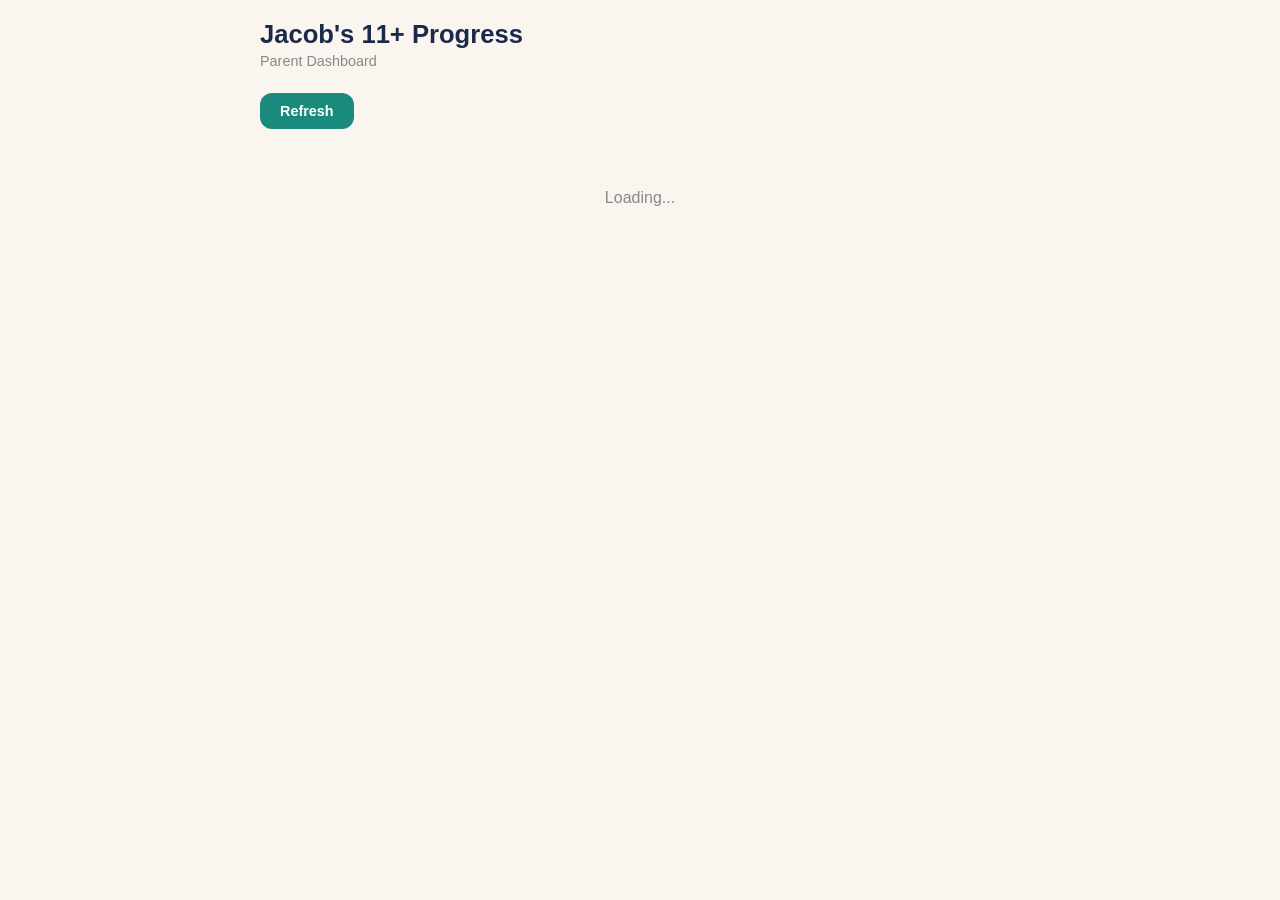
==== dashboard.html @ f6c7d3fd "Add Word Skills section: 540 verbal-reasoning word drills New 'Word Skills' hub with 9 drills at 60 " ====
<!DOCTYPE html>
<html lang="en">
<head>
  <meta charset="UTF-8">
  <meta name="viewport" content="width=device-width, initial-scale=1.0">
  <title>Jacob's Progress - Parent Dashboard</title>
  <style>
    :root {
      --navy: #1B2A4A;
      --teal: #1A8A7D;
      --coral: #E87461;
      --cream: #FAF5EE;
      --cream2: #F0EBE3;
      --white: #FFFFFF;
      --forest: #2D8659;
      --gold: #E8D48A;
      --radius: 12px;
    }
    * { margin: 0; padding: 0; box-sizing: border-box; }
    body {
      font-family: -apple-system, BlinkMacSystemFont, 'Segoe UI', Roboto, sans-serif;
      background: var(--cream);
      color: var(--navy);
      padding: 20px;
      max-width: 800px;
      margin: 0 auto;
    }
    h1 { font-size: 1.6rem; margin-bottom: 4px; }
    .subtitle { color: #888; font-size: 0.9rem; margin-bottom: 24px; }
    .card {
      background: var(--white);
      border-radius: var(--radius);
      padding: 20px;
      margin-bottom: 16px;
    }
    .card h2 {
      font-size: 1.1rem;
      margin-bottom: 12px;
      color: var(--teal);
    }
    .stats-row {
      display: grid;
      grid-template-columns: repeat(4, 1fr);
      gap: 12px;
      margin-bottom: 16px;
    }
    .stat-box {
      background: var(--cream);
      border-radius: var(--radius);
      padding: 16px 12px;
      text-align: center;
    }
    .stat-box .value {
      font-size: 1.8rem;
      font-weight: 800;
      color: var(--navy);
    }
    .stat-box .label {
      font-size: 0.75rem;
      color: #888;
      margin-top: 4px;
    }
    .section-grid {
      display: grid;
      grid-template-columns: 1fr 1fr;
      gap: 10px;
    }
    .section-card {
      background: var(--cream);
      border-radius: var(--radius);
      padding: 14px;
    }
    .section-card .name {
      font-weight: 700;
      font-size: 0.9rem;
      margin-bottom: 6px;
    }
    .section-card .detail {
      font-size: 0.8rem;
      color: #666;
    }
    .section-card .accuracy {
      font-size: 1.2rem;
      font-weight: 800;
      margin-top: 4px;
    }
    .accuracy.high { color: var(--forest); }
    .accuracy.mid { color: var(--gold); }
    .accuracy.low { color: var(--coral); }
    .progress-bar {
      height: 6px;
      background: var(--cream2);
      border-radius: 3px;
      margin-top: 8px;
      overflow: hidden;
    }
    .progress-fill {
      height: 100%;
      border-radius: 3px;
      background: var(--teal);
    }
    .activity-row {
      display: flex;
      justify-content: space-between;
      padding: 8px 0;
      border-bottom: 1px solid var(--cream2);
      font-size: 0.85rem;
    }
    .activity-row:last-child { border-bottom: none; }
    .activity-date { color: #888; }
    .activity-xp { font-weight: 700; color: var(--teal); }
    .activity-quizzes { color: #666; }
    .recent-quiz {
      display: flex;
      justify-content: space-between;
      align-items: center;
      padding: 8px 0;
      border-bottom: 1px solid var(--cream2);
      font-size: 0.85rem;
    }
    .recent-quiz:last-child { border-bottom: none; }
    .quiz-section {
      font-weight: 700;
      text-transform: capitalize;
    }
    .quiz-score { font-weight: 700; }
    .quiz-score.high { color: var(--forest); }
    .quiz-score.mid { color: var(--gold); }
    .quiz-score.low { color: var(--coral); }
    .quiz-time { color: #888; font-size: 0.8rem; }
    .countdown-card {
      background: var(--navy);
      color: white;
      border-radius: var(--radius);
      padding: 20px;
      text-align: center;
      margin-bottom: 16px;
    }
    .countdown-card .days {
      font-size: 3rem;
      font-weight: 800;
      color: var(--gold);
      line-height: 1;
    }
    .countdown-card .days-label {
      font-size: 0.9rem;
      color: #ccc;
      margin-top: 4px;
    }
    .countdown-card .days-msg {
      font-size: 0.85rem;
      color: var(--teal);
      font-weight: 600;
      margin-top: 8px;
    }
    .weekly-plan-card { margin-bottom: 16px; }
    .weekly-focus-row {
      display: grid;
      grid-template-columns: repeat(3, 1fr);
      gap: 10px;
      margin-top: 12px;
    }
    .weekly-focus-item {
      background: var(--cream);
      border-radius: var(--radius);
      padding: 12px;
      text-align: center;
    }
    .weekly-focus-item .sec-name {
      font-weight: 700;
      font-size: 0.85rem;
      margin-bottom: 4px;
    }
    .weekly-focus-item .sec-target {
      font-size: 0.75rem;
      color: #888;
    }
    .weekly-focus-item.met {
      border: 2px solid var(--forest);
      background: #e6f4ec;
    }
    .weekly-focus-item.not-met {
      border: 2px solid var(--coral);
    }
    .day-dots {
      display: flex;
      gap: 8px;
      justify-content: center;
      margin-top: 12px;
    }
    .day-dot {
      display: flex;
      flex-direction: column;
      align-items: center;
      gap: 4px;
    }
    .day-dot .dot {
      width: 28px;
      height: 28px;
      border-radius: 50%;
      background: var(--cream2);
    }
    .day-dot .dot.active {
      background: var(--teal);
    }
    .day-dot .day-label {
      font-size: 0.65rem;
      color: #888;
      font-weight: 600;
    }
    @media (max-width: 500px) {
      .weekly-focus-row { grid-template-columns: 1fr; }
    }
    .status-banner {
      border-radius: var(--radius);
      padding: 16px 20px;
      margin-bottom: 16px;
      font-weight: 700;
      font-size: 1rem;
      display: flex;
      align-items: center;
      gap: 10px;
    }
    .status-banner.done { background: #e6f4ec; color: var(--forest); border: 2px solid var(--forest); }
    .status-banner.idle { background: #fdecea; color: #b5402f; border: 2px solid var(--coral); }
    .status-banner .sub { font-weight: 500; font-size: 0.82rem; color: #666; display: block; margin-top: 2px; }
    .help-card { border: 2px solid var(--coral); }
    .help-card h2 { color: var(--coral); }
    .help-row {
      display: flex;
      justify-content: space-between;
      align-items: center;
      padding: 10px 0;
      border-bottom: 1px solid var(--cream2);
    }
    .help-row:last-child { border-bottom: none; }
    .help-name { font-weight: 700; font-size: 0.92rem; }
    .help-sub { font-size: 0.78rem; color: #888; margin-top: 2px; }
    .help-acc { font-weight: 800; color: var(--coral); font-size: 1.05rem; }
    .help-none { color: var(--forest); font-weight: 600; padding: 8px 0; }
    .report-card { border-top: 4px solid var(--teal); }
    .report-summary { font-size: 1rem; line-height: 1.5; color: var(--navy); margin-bottom: 16px; }
    .report-block { margin-top: 14px; }
    .report-h { font-size: 0.85rem; text-transform: uppercase; letter-spacing: 0.03em; margin-bottom: 8px; }
    .report-h.good { color: var(--forest); }
    .report-h.mid { color: #b8860b; }
    .report-h.bad { color: var(--coral); }
    .report-row { display: flex; justify-content: space-between; align-items: center; padding: 7px 0; border-bottom: 1px solid var(--cream2); }
    .report-row:last-child { border-bottom: none; }
    .report-name { font-weight: 600; font-size: 0.92rem; }
    .report-acc { font-weight: 800; font-size: 0.95rem; }
    .report-acc.good { color: var(--forest); }
    .report-acc.mid { color: #b8860b; }
    .report-acc.bad { color: var(--coral); }
    .report-advice { padding: 10px 0; border-bottom: 1px solid var(--cream2); }
    .report-advice:last-child { border-bottom: none; }
    .report-advice-head { display: flex; justify-content: space-between; align-items: center; margin-bottom: 4px; }
    .report-tip { font-size: 0.88rem; color: #555; line-height: 1.45; }
    .loading { text-align: center; padding: 40px; color: #888; }
    .refresh-btn {
      background: var(--teal);
      color: white;
      border: none;
      padding: 10px 20px;
      border-radius: var(--radius);
      font-size: 0.9rem;
      font-weight: 600;
      cursor: pointer;
      margin-bottom: 20px;
    }
    @media (max-width: 500px) {
      .stats-row { grid-template-columns: repeat(2, 1fr); }
    }
  </style>
</head>
<body>
  <h1>Jacob's 11+ Progress</h1>
  <p class="subtitle">Parent Dashboard</p>
  <button class="refresh-btn" onclick="loadDashboard()">Refresh</button>
  <div id="dashboard"><p class="loading">Loading...</p></div>

  <script type="module">
    const URL = 'https://pimhwskthibxkpfjlkfu.supabase.co';
    const KEY = 'eyJhbGciOiJIUzI1NiIsInR5cCI6IkpXVCJ9.eyJpc3MiOiJzdXBhYmFzZSIsInJlZiI6InBpbWh3c2t0aGlieGtwZmpsa2Z1Iiwicm9sZSI6ImFub24iLCJpYXQiOjE3ODE2NDEzNjksImV4cCI6MjA5NzIxNzM2OX0.urlGrk-K0o7H3Us3sOizvZ4-S8SAB2uULHAGGYro4RY';
    const PID = 'ff567baf-d27e-43b7-94f2-90dbe19fd031';
    const hdrs = { 'apikey': KEY, 'Authorization': `Bearer ${KEY}` };

    async function get(table, params) {
      const u = new window.URL(`${URL}/rest/v1/${table}`);
      for (const [k,v] of Object.entries(params || {})) u.searchParams.set(k, v);
      const r = await fetch(u, { headers: hdrs });
      return r.ok ? r.json() : [];
    }

    function pct(correct, total) {
      return total > 0 ? Math.round((correct / total) * 100) : 0;
    }

    function accClass(p) {
      return p >= 70 ? 'high' : p >= 40 ? 'mid' : 'low';
    }

    function fmtDate(d) {
      return new Date(d).toLocaleDateString('en-GB', { day: 'numeric', month: 'short' });
    }

    function fmtTime(t) {
      return new Date(t).toLocaleString('en-GB', { day: 'numeric', month: 'short', hour: '2-digit', minute: '2-digit' });
    }

    const SECTION_NAMES = {
      'learn-first': 'Learn New Words',
      vocabulary: 'Vocabulary',
      inference: 'Inference',
      comprehension: 'Comprehension',
      spelling: 'Spelling',
      punctuation: 'Punctuation',
      'sentence-completion': 'Sentence Completion',
      'verbal-reasoning': 'Verbal Reasoning',
      'word-skills': 'Word Skills',
      maths: 'Maths',
      nvr: 'NVR',
      writing: 'Writing',
      collocations: 'Collocations'
    };

    // Concrete "what to do next" advice shown when a section is weak.
    const SECTION_ADVICE = {
      vocabulary: 'Learn 5 new words a day from his reading book. Ask him to use each in his own sentence, not just recall the meaning.',
      inference: 'Read the passage with him twice before he answers. Ask "which words in the text tell you that?" so he points to evidence rather than guessing.',
      comprehension: 'Slow him down: read the question first, then hunt the passage for the answer. Underline the line that proves it.',
      spelling: 'Use Look-Cover-Write-Check on the words he misses. Practise the same 5 words across the week until they stick.',
      punctuation: 'Focus on one rule at a time (capital letters, full stops, then commas). Have him fix deliberately wrong sentences.',
      'sentence-completion': 'Get him to read the whole sentence and try each option aloud. The right word should sound and make sense.',
      'verbal-reasoning': 'These are puzzles with rules. Practise little and often, 10 minutes daily beats one long session.',
      'word-skills': 'Build word power: 10 minutes of synonyms, antonyms or word classes a day. Talk about new words and use them at home.',
      maths: 'Pin down which topic is slipping (times tables, fractions, word problems) and drill just that. Speed comes after accuracy.',
      nvr: 'Talk through what changes between the shapes (rotation, shading, number). Spotting the pattern is the whole skill.',
      writing: 'Plan before writing: who, where, problem, ending. Praise good word choices and one thing to improve, not everything.',
      collocations: 'Notice which words "go together" when reading aloud. Collect good pairs in a notebook.'
    };

    // GL Assessment countdown
    const GL_DATE = new Date('2027-09-18T00:00:00');
    function daysUntilGL() {
      const now = new Date();
      now.setHours(0, 0, 0, 0);
      return Math.ceil((GL_DATE - now) / (1000 * 60 * 60 * 24));
    }
    function glMessage(days) {
      if (days <= 0) return 'Good luck Jacob!';
      if (days < 50) return "Nearly there \u2014 he's got this!";
      if (days < 100) return 'Getting closer \u2014 stay focused!';
      if (days < 150) return "He's doing great \u2014 keep going!";
      return 'Plenty of time \u2014 keep building!';
    }

    // Weekly plan (mirrors ui.js)
    const WEEKLY_PLAN = [
      { sections: ['vocabulary', 'maths', 'spelling'], targets: { vocabulary: '10 words', maths: '15 questions', spelling: '10 words' } },
      { sections: ['inference', 'nvr', 'punctuation'], targets: { inference: '3 passages', nvr: '10 questions', punctuation: '10 questions' } },
      { sections: ['verbal-reasoning', 'writing', 'sentence-completion'], targets: { 'verbal-reasoning': '10 questions', writing: '1 prompt', 'sentence-completion': '10 questions' } },
      { sections: ['vocabulary', 'maths', 'spelling'], targets: { vocabulary: '15 words', maths: '20 questions', spelling: '15 words' } },
      { sections: ['inference', 'nvr', 'punctuation'], targets: { inference: '4 passages', nvr: '15 questions', punctuation: '15 questions' } },
      { sections: ['verbal-reasoning', 'writing', 'sentence-completion'], targets: { 'verbal-reasoning': '15 questions', writing: '1 prompt', 'sentence-completion': '15 questions' } },
      { sections: ['vocabulary', 'maths', 'spelling'], targets: { vocabulary: '20 words', maths: '25 questions', spelling: '20 words' } },
      { sections: ['inference', 'nvr', 'punctuation'], targets: { inference: '5 passages', nvr: '20 questions', punctuation: '20 questions' } },
      { sections: ['verbal-reasoning', 'writing', 'sentence-completion'], targets: { 'verbal-reasoning': '20 questions', writing: '2 prompts', 'sentence-completion': '20 questions' } },
      { sections: ['vocabulary', 'maths', 'spelling'], targets: { vocabulary: '20 words', maths: '30 questions', spelling: '20 words' } },
      { sections: ['inference', 'nvr', 'punctuation'], targets: { inference: '5 passages', nvr: '25 questions', punctuation: '20 questions' } },
      { sections: ['verbal-reasoning', 'writing', 'sentence-completion'], targets: { 'verbal-reasoning': '25 questions', writing: '2 prompts', 'sentence-completion': '20 questions' } },
      { sections: ['vocabulary', 'maths', 'spelling'], targets: { vocabulary: '25 words', maths: '30 questions', spelling: '25 words' } },
      { sections: ['inference', 'nvr', 'punctuation'], targets: { inference: '6 passages', nvr: '25 questions', punctuation: '25 questions' } },
      { sections: ['verbal-reasoning', 'writing', 'sentence-completion'], targets: { 'verbal-reasoning': '25 questions', writing: '2 prompts', 'sentence-completion': '25 questions' } },
      { sections: ['vocabulary', 'maths', 'spelling'], targets: { vocabulary: '25 words', maths: '35 questions', spelling: '25 words' } },
      { sections: ['inference', 'nvr', 'punctuation'], targets: { inference: '6 passages', nvr: '30 questions', punctuation: '25 questions' } },
      { sections: ['verbal-reasoning', 'writing', 'sentence-completion'], targets: { 'verbal-reasoning': '30 questions', writing: '3 prompts', 'sentence-completion': '25 questions' } },
      { sections: ['vocabulary', 'maths', 'spelling'], targets: { vocabulary: '30 words', maths: '40 questions', spelling: '30 words' } },
      { sections: ['inference', 'nvr', 'punctuation'], targets: { inference: '7 passages', nvr: '30 questions', punctuation: '30 questions' } },
      { sections: ['verbal-reasoning', 'writing', 'sentence-completion'], targets: { 'verbal-reasoning': '30 questions', writing: '3 prompts', 'sentence-completion': '30 questions' } },
      { sections: ['vocabulary', 'maths', 'spelling'], targets: { vocabulary: '30 words', maths: '40 questions', spelling: '30 words' } },
      { sections: ['inference', 'nvr', 'punctuation'], targets: { inference: '8 passages', nvr: '35 questions', punctuation: '30 questions' } },
      { sections: ['verbal-reasoning', 'writing', 'sentence-completion'], targets: { 'verbal-reasoning': '35 questions', writing: '3 prompts', 'sentence-completion': '30 questions' } }
    ];

    function getCurrentWeekIndex() {
      const epoch = new Date('2025-01-06T00:00:00');
      const now = new Date();
      now.setHours(0, 0, 0, 0);
      const diffMs = now - epoch;
      const diffWeeks = Math.floor(diffMs / (7 * 24 * 60 * 60 * 1000));
      return ((diffWeeks % WEEKLY_PLAN.length) + WEEKLY_PLAN.length) % WEEKLY_PLAN.length;
    }

    async function loadDashboard() {
      const el = document.getElementById('dashboard');
      el.innerHTML = '<p class="loading">Loading...</p>';

      const [stats, quizzes, activity] = await Promise.all([
        get('j11_player_stats', { player_id: `eq.${PID}`, select: '*' }),
        get('j11_quiz_results', { player_id: `eq.${PID}`, select: '*', order: 'completed_at.desc', limit: '100' }),
        get('j11_daily_activity', { player_id: `eq.${PID}`, select: '*', order: 'date.desc', limit: '14' })
      ]);

      const s = stats[0] || { total_xp: 0, level: 1, current_streak: 0, best_streak: 0 };

      // Aggregate per section
      const sections = {};
      for (const q of quizzes) {
        if (!sections[q.section]) sections[q.section] = { correct: 0, total: 0, count: 0 };
        sections[q.section].correct += q.correct;
        sections[q.section].total += q.total;
        sections[q.section].count += 1;
      }

      // ── Did Jacob actually practise? (the "check" answer, up top) ──
      const todayStr = new Date().toISOString().slice(0, 10);
      const lastQuizTime = quizzes.length ? quizzes[0].completed_at : (s.last_active || null);
      const todayCount = quizzes.filter(q => (q.completed_at || '').slice(0, 10) === todayStr).length;
      let bannerHtml = '';
      if (todayCount > 0) {
        bannerHtml = `<div class="status-banner done">✅ Practised today &mdash; ${todayCount} quiz${todayCount === 1 ? '' : 'zes'} done
          <span class="sub">Last activity ${lastQuizTime ? fmtTime(lastQuizTime) : ''}</span></div>`;
      } else if (lastQuizTime) {
        const daysAgo = Math.floor((new Date(todayStr) - new Date(lastQuizTime.slice(0, 10))) / 86400000);
        const ago = daysAgo <= 0 ? 'earlier today' : daysAgo === 1 ? 'yesterday' : `${daysAgo} days ago`;
        bannerHtml = `<div class="status-banner idle">⚠️ Nothing logged today
          <span class="sub">Last practised ${ago} (${fmtTime(lastQuizTime)})</span></div>`;
      } else {
        bannerHtml = `<div class="status-banner idle">⚠️ No practice recorded yet
          <span class="sub">Once Jacob completes a quiz it will appear here within seconds</span></div>`;
      }

      // GL Countdown
      const glDays = daysUntilGL();
      const glMsg = glMessage(glDays);
      const glLabel = glDays <= 0 ? 'GL Assessment day!' : `day${glDays === 1 ? '' : 's'} until GL Assessment`;

      let html = bannerHtml + `
        <div class="countdown-card">
          <div class="days">${Math.max(glDays, 0)}</div>
          <div class="days-label">${glLabel}</div>
          <div class="days-msg">${glMsg}</div>
        </div>`;

      // Weekly Study Plan
      const weekIdx = getCurrentWeekIndex();
      const plan = WEEKLY_PLAN[weekIdx];

      // Check which focus sections have activity this week
      const now = new Date();
      const dayOfWeek = now.getDay();
      const mondayOffset = dayOfWeek === 0 ? 6 : dayOfWeek - 1;
      const weekStart = new Date(now);
      weekStart.setDate(now.getDate() - mondayOffset);
      weekStart.setHours(0, 0, 0, 0);
      const weekStartStr = weekStart.toISOString().slice(0, 10);

      // Check activity from quizzes this week
      const thisWeekQuizzes = quizzes.filter(q => q.completed_at >= weekStartStr);
      const sectionQuizCounts = {};
      for (const q of thisWeekQuizzes) {
        sectionQuizCounts[q.section] = (sectionQuizCounts[q.section] || 0) + 1;
      }

      html += `<div class="card weekly-plan-card"><h2>This Week's Plan (Week ${weekIdx + 1} of 24)</h2>`;
      html += `<div class="weekly-focus-row">`;
      for (const secId of plan.sections) {
        const name = SECTION_NAMES[secId] || secId;
        const target = plan.targets[secId] || '';
        const hasDone = (sectionQuizCounts[secId] || 0) > 0;
        const cls = hasDone ? 'met' : 'not-met';
        html += `<div class="weekly-focus-item ${cls}">
          <div class="sec-name">${name} ${hasDone ? '\u2713' : ''}</div>
          <div class="sec-target">Target: ${target}</div>
          <div class="sec-target">${sectionQuizCounts[secId] || 0} done this week</div>
        </div>`;
      }
      html += `</div></div>`;

      // Weekly Activity - which days Jacob practised
      const dayNames = ['Mon', 'Tue', 'Wed', 'Thu', 'Fri', 'Sat', 'Sun'];
      const daysWithActivity = new Set();
      for (const q of thisWeekQuizzes) {
        const d = new Date(q.completed_at);
        const dayIdx = d.getDay() === 0 ? 6 : d.getDay() - 1;
        daysWithActivity.add(dayIdx);
      }
      html += `<div class="card"><h2>Weekly Activity</h2>`;
      html += `<div class="day-dots">`;
      for (let i = 0; i < 7; i++) {
        const isToday = i === mondayOffset;
        const active = daysWithActivity.has(i);
        html += `<div class="day-dot">
          <div class="dot ${active ? 'active' : ''}" ${isToday ? 'style="outline:2px solid var(--navy);outline-offset:2px;"' : ''}></div>
          <span class="day-label">${dayNames[i]}</span>
        </div>`;
      }
      html += `</div></div>`;

      // Overview stats
      html += `
        <div class="stats-row">
          <div class="stat-box"><div class="value">${s.total_xp}</div><div class="label">Total XP</div></div>
          <div class="stat-box"><div class="value">${s.level}</div><div class="label">Level</div></div>
          <div class="stat-box"><div class="value">${s.current_streak}</div><div class="label">Day Streak</div></div>
          <div class="stat-box"><div class="value">${quizzes.length}</div><div class="label">Quizzes Done</div></div>
        </div>`;

      // ── Jacob's Report: strengths, weaknesses, what to do next ──
      // Classify every practised section by accuracy (needs a meaningful sample).
      const graded = Object.entries(sections)
        .map(([id, sec]) => ({ id, name: SECTION_NAMES[id] || id, p: pct(sec.correct, sec.total), correct: sec.correct, total: sec.total, count: sec.count }))
        .filter(x => x.total >= 5);
      const strengths = graded.filter(x => x.p >= 80).sort((a, b) => b.p - a.p);
      const steady = graded.filter(x => x.p >= 60 && x.p < 80).sort((a, b) => a.p - b.p);
      const needsWork = graded.filter(x => x.p < 60).sort((a, b) => a.p - b.p);

      // Per-passage / per-type weak spots (sub_section detail)
      const subs = {};
      for (const q of quizzes) {
        if (!q.sub_section) continue;
        const k = `${q.section}||${q.sub_section}`;
        if (!subs[k]) subs[k] = { section: q.section, sub: q.sub_section, correct: 0, total: 0 };
        subs[k].correct += q.correct; subs[k].total += q.total;
      }
      const weakSubs = Object.values(subs)
        .map(x => ({ ...x, p: pct(x.correct, x.total), name: SECTION_NAMES[x.section] || x.section }))
        .filter(x => x.total >= 5 && x.p < 60)
        .sort((a, b) => a.p - b.p).slice(0, 6);

      // Plain-English summary line
      let summary;
      if (quizzes.length === 0) {
        summary = 'No practice recorded yet. Once Jacob completes a few tests, a full breakdown of his strengths and weak spots will appear here.';
      } else if (graded.length === 0) {
        summary = 'He has made a start. A little more practice in each area and this report will show where he is strong and where to focus.';
      } else {
        const sName = strengths.slice(0, 2).map(x => x.name).join(' and ');
        const wName = needsWork.length ? needsWork[0].name : (steady.length ? steady[0].name : '');
        summary = (strengths.length ? `Jacob is doing well at ${sName}. ` : '') +
                  (wName ? `The area to focus on next is <strong>${wName}</strong>.` : 'He is solid across everything he has practised so far.');
      }

      html += `<div class="card report-card"><h2>Jacob's Report</h2>
        <p class="report-summary">${summary}</p>`;

      if (strengths.length) {
        html += `<div class="report-block"><h3 class="report-h good">✅ Doing well</h3>`;
        for (const x of strengths) html += `<div class="report-row"><span class="report-name">${x.name}</span><span class="report-acc good">${x.p}%</span></div>`;
        html += `</div>`;
      }
      if (steady.length) {
        html += `<div class="report-block"><h3 class="report-h mid">🟡 Getting there</h3>`;
        for (const x of steady) html += `<div class="report-row"><span class="report-name">${x.name}</span><span class="report-acc mid">${x.p}%</span></div>`;
        html += `</div>`;
      }
      if (needsWork.length) {
        html += `<div class="report-block"><h3 class="report-h bad">🔴 Needs work &mdash; what to do next</h3>`;
        for (const x of needsWork) {
          html += `<div class="report-advice">
            <div class="report-advice-head"><span class="report-name">${x.name}</span><span class="report-acc bad">${x.p}% (${x.correct}/${x.total})</span></div>
            <p class="report-tip">${SECTION_ADVICE[x.id] || 'Practise this area little and often.'}</p>
          </div>`;
        }
        html += `</div>`;
      } else if (quizzes.length > 0 && graded.length > 0) {
        html += `<p class="help-none">👍 Nothing below 60% right now &mdash; keep the practice ticking over.</p>`;
      }

      if (weakSubs.length) {
        html += `<div class="report-block"><h3 class="report-h bad">Specific trouble spots</h3>`;
        for (const w of weakSubs) html += `<div class="report-row"><span class="report-name">${w.name}: ${w.sub}</span><span class="report-acc bad">${w.p}%</span></div>`;
        html += `</div>`;
      }
      html += `</div>`;

      // Per-section breakdown
      html += `<div class="card"><h2>Performance by Section</h2><div class="section-grid">`;
      for (const [id, name] of Object.entries(SECTION_NAMES)) {
        const sec = sections[id];
        if (!sec) {
          html += `<div class="section-card">
            <div class="name">${name}</div>
            <div class="detail">Not started yet</div>
            <div class="progress-bar"><div class="progress-fill" style="width:0%"></div></div>
          </div>`;
        } else {
          const p = pct(sec.correct, sec.total);
          html += `<div class="section-card">
            <div class="name">${name}</div>
            <div class="detail">${sec.count} quizzes, ${sec.correct}/${sec.total} correct</div>
            <div class="accuracy ${accClass(p)}">${p}%</div>
            <div class="progress-bar"><div class="progress-fill" style="width:${p}%"></div></div>
          </div>`;
        }
      }
      html += `</div></div>`;

      // Daily activity
      if (activity.length > 0) {
        html += `<div class="card"><h2>Daily Activity (last 2 weeks)</h2>`;
        for (const a of activity) {
          html += `<div class="activity-row">
            <span class="activity-date">${fmtDate(a.date)}</span>
            <span class="activity-quizzes">${a.quizzes_done} quiz${a.quizzes_done === 1 ? '' : 'zes'}</span>
            <span class="activity-xp">+${a.total_xp} XP</span>
          </div>`;
        }
        html += `</div>`;
      }

      // Recent quizzes
      if (quizzes.length > 0) {
        html += `<div class="card"><h2>Recent Quizzes</h2>`;
        for (const q of quizzes.slice(0, 20)) {
          const p = pct(q.correct, q.total);
          const sub = q.sub_section ? ` (${q.sub_section})` : '';
          html += `<div class="recent-quiz">
            <span class="quiz-section">${SECTION_NAMES[q.section] || q.section}${sub}</span>
            <span class="quiz-score ${accClass(p)}">${q.correct}/${q.total} (${p}%)</span>
            <span class="quiz-time">${fmtTime(q.completed_at)}</span>
          </div>`;
        }
        html += `</div>`;
      }

      if (quizzes.length === 0) {
        html += `<div class="card"><p style="text-align:center;color:#888;padding:20px;">No quizzes completed yet. Send Jacob the app link!</p></div>`;
      }

      el.innerHTML = html;
    }

    window.loadDashboard = loadDashboard;
    loadDashboard();
  </script>
</body>
</html>
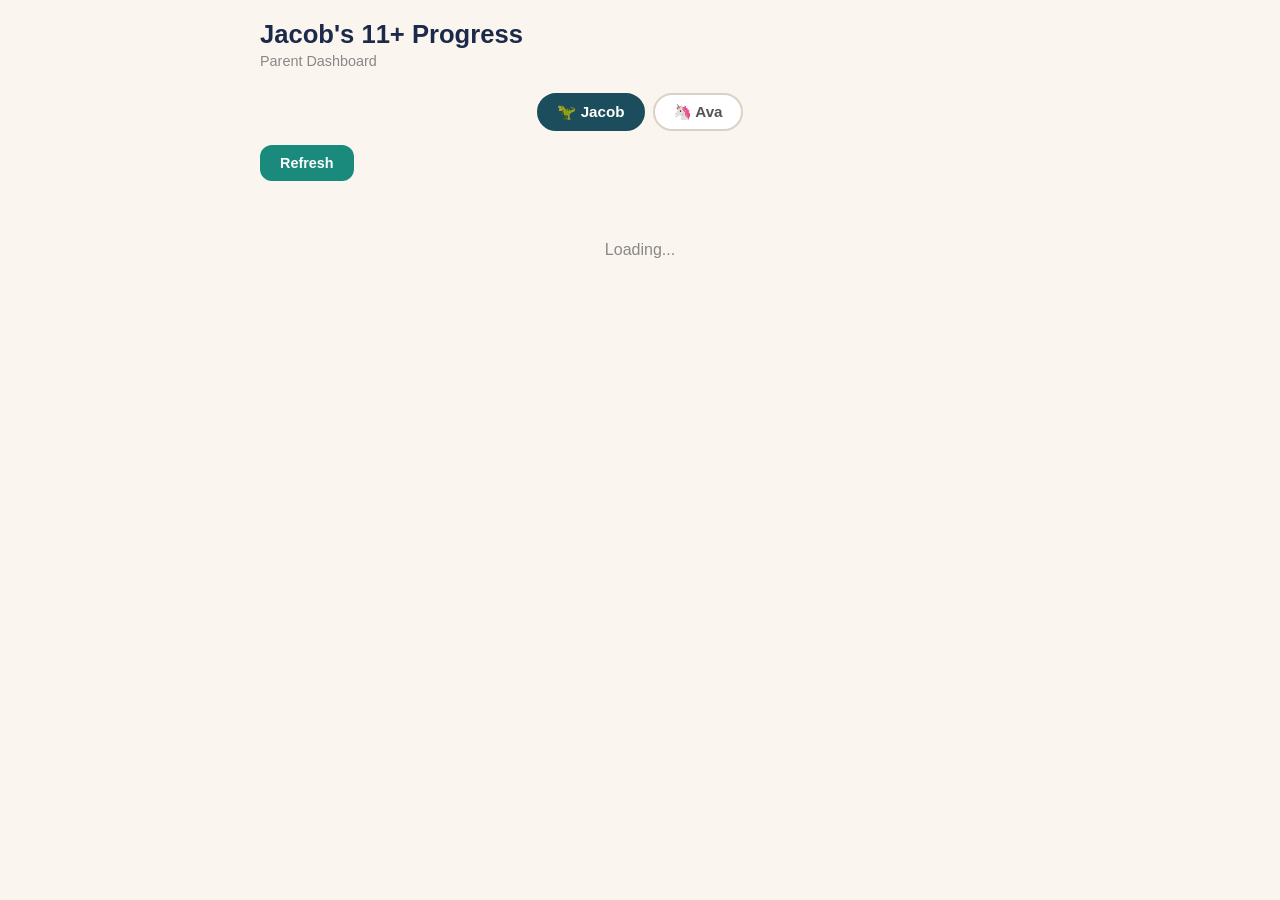
==== commit f80b5827: "Dashboard: switch between Jacob and Ava; evening routine covers both kids + story critique Parent da" ====
--- a/dashboard.html
+++ b/dashboard.html
@@ -256,6 +256,19 @@
     .report-advice:last-child { border-bottom: none; }
     .report-advice-head { display: flex; justify-content: space-between; align-items: center; margin-bottom: 4px; }
     .report-tip { font-size: 0.88rem; color: #555; line-height: 1.45; }
+    .review-card { border-top: 4px solid var(--coral); }
+    .rev-activity { padding: 12px 0; border-bottom: 1px solid var(--cream2); }
+    .rev-activity:last-child { border-bottom: none; }
+    .rev-head { display: flex; flex-wrap: wrap; align-items: baseline; gap: 8px; margin-bottom: 8px; }
+    .rev-title { font-weight: 800; font-size: 0.95rem; text-transform: capitalize; }
+    .rev-score { font-weight: 800; font-size: 0.9rem; }
+    .rev-score.high { color: var(--forest); } .rev-score.mid { color: #b8860b; } .rev-score.low { color: var(--coral); }
+    .rev-time { color: #999; font-size: 0.78rem; margin-left: auto; }
+    .rev-q { background: var(--cream); border-radius: 8px; padding: 10px 12px; margin-bottom: 8px; }
+    .rev-prompt { font-weight: 600; font-size: 0.88rem; margin-bottom: 6px; }
+    .rev-ans { display: flex; flex-direction: column; gap: 2px; font-size: 0.84rem; }
+    .rev-given { color: var(--coral); }
+    .rev-correct { color: var(--forest); font-weight: 600; }
     .loading { text-align: center; padding: 40px; color: #888; }
     .refresh-btn {
       background: var(--teal);
@@ -271,18 +284,40 @@
     @media (max-width: 500px) {
       .stats-row { grid-template-columns: repeat(2, 1fr); }
     }
+    .child-tabs { display: flex; gap: 8px; justify-content: center; margin: 4px 0 14px; }
+    .child-tab { padding: 8px 18px; border: 2px solid #d9d2c7; border-radius: 999px; background: #fff; font-size: 0.95rem; font-weight: 700; cursor: pointer; color: #555; }
+    .child-tab.active { border-color: #1B4D5C; background: #1B4D5C; color: #fff; }
   </style>
 </head>
 <body>
-  <h1>Jacob's 11+ Progress</h1>
+  <h1 id="dash-title">Jacob's 11+ Progress</h1>
   <p class="subtitle">Parent Dashboard</p>
+  <div class="child-tabs">
+    <button id="tab-jacob" class="child-tab active" onclick="setChild('jacob')">🦖 Jacob</button>
+    <button id="tab-ava" class="child-tab" onclick="setChild('ava')">🦄 Ava</button>
+  </div>
   <button class="refresh-btn" onclick="loadDashboard()">Refresh</button>
   <div id="dashboard"><p class="loading">Loading...</p></div>
 
   <script type="module">
     const URL = 'https://pimhwskthibxkpfjlkfu.supabase.co';
     const KEY = 'eyJhbGciOiJIUzI1NiIsInR5cCI6IkpXVCJ9.eyJpc3MiOiJzdXBhYmFzZSIsInJlZiI6InBpbWh3c2t0aGlieGtwZmpsa2Z1Iiwicm9sZSI6ImFub24iLCJpYXQiOjE3ODE2NDEzNjksImV4cCI6MjA5NzIxNzM2OX0.urlGrk-K0o7H3Us3sOizvZ4-S8SAB2uULHAGGYro4RY';
-    const PID = 'ff567baf-d27e-43b7-94f2-90dbe19fd031';
+    const CHILDREN = {
+      jacob: { name: 'Jacob', pid: 'ff567baf-d27e-43b7-94f2-90dbe19fd031' },
+      ava:   { name: 'Ava',   pid: '0e2b2a6a-f39d-416e-adb4-c62a4251a702' }
+    };
+    let CHILD = 'jacob';
+    let PID = CHILDREN[CHILD].pid;
+    let NAME = CHILDREN[CHILD].name;
+
+    window.setChild = function (key) {
+      if (!CHILDREN[key]) return;
+      CHILD = key; PID = CHILDREN[key].pid; NAME = CHILDREN[key].name;
+      document.getElementById('dash-title').textContent = `${NAME}'s 11+ Progress`;
+      document.getElementById('tab-jacob').classList.toggle('active', key === 'jacob');
+      document.getElementById('tab-ava').classList.toggle('active', key === 'ava');
+      loadDashboard();
+    };
     const hdrs = { 'apikey': KEY, 'Authorization': `Bearer ${KEY}` };
 
     async function get(table, params) {
@@ -339,6 +374,38 @@
       writing: 'Plan before writing: who, where, problem, ending. Praise good word choices and one thing to improve, not everything.',
       collocations: 'Notice which words "go together" when reading aloud. Collect good pairs in a notebook.'
     };
+
+    // Work out WHY a question was missed from its wording, so advice can be specific.
+    function classifyWrong(d) {
+      const t = (d.q || '').toLowerCase();
+      if (/closest in meaning|what does .*mean|opposite of|word is closest/.test(t)) return 'vocab';
+      if (/phrase|figure of speech|metaphor|simile/.test(t)) return 'phrase';
+      if (/\btrue\b|\bfalse\b|which of these statements/.test(t)) return 'truefalse';
+      if (/type of word|word class|\badverb\b|\badjective\b|\bpreposition\b|\bconjunction\b/.test(t)) return 'wordclass';
+      if (/infer|suggest|imply|why do you think|what can we tell|tell us about|how does the (writer|author)/.test(t)) return 'inference';
+      return 'retrieval';
+    }
+    function quotedBit(s) {
+      const m = (s || '').match(/[“"']([^“”"']{2,})[”"']/);
+      return m ? m[1] : null;
+    }
+    // Build 1-2 SPECIFIC, varied tips from the actual wrong answers in one activity.
+    function helpTips(details) {
+      if (!Array.isArray(details) || !details.length) return [];
+      const byType = {};
+      for (const d of details) { const t = classifyWrong(d); (byType[t] = byType[t] || []).push(d); }
+      const order = ['vocab', 'phrase', 'inference', 'truefalse', 'wordclass', 'retrieval'];
+      const builders = {
+        vocab: (ex, n) => { const w = quotedBit(ex.q) || 'a word'; return `Vocabulary in context${n>1?` (${n} of these)`:''}: for <strong>${w}</strong> he chose "${ex.given}" but it means "${ex.correct}". Cover the options and ask him to reread the sentence and put the word's meaning in his own words first. Then a few minutes on Word Skills &rsaquo; Synonyms.`; },
+        phrase: (ex) => { const w = quotedBit(ex.q) || 'the phrase'; return `Figurative language: <strong>${w}</strong> is not literal. He answered "${ex.given}"; it really means "${ex.correct}". Ask him "what picture is the writer painting here?" and collect a few sayings to chat through at tea.`; },
+        inference: (ex) => `Inference (the answer is not stated outright): he went with "${ex.given}". Ask him "which exact words in the text make that true?" so he points to evidence instead of guessing.`,
+        truefalse: (ex) => `True or false traps: he picked "${ex.given}", which the passage actually contradicts. Get him to find the one line that proves or disproves EACH option before he chooses.`,
+        wordclass: (ex) => `Word types: the answer was <strong>${ex.correct}</strong>, not "${ex.given}". Quick daily game: point at words in any sentence and name noun, verb, adjective or adverb. Back it with Word Skills &rsaquo; Word Classes.`,
+        retrieval: (ex) => `Finding facts: this answer was right there in the text. Get him to scan for the key word from the question, then read the whole sentence around it before answering.`
+      };
+      const present = order.filter(t => byType[t]);
+      return present.slice(0, 2).map(t => builders[t](byType[t][0], byType[t].length));
+    }
 
     // GL Assessment countdown
     const GL_DATE = new Date('2027-09-18T00:00:00');
@@ -575,6 +642,39 @@
       }
       html += `</div>`;
 
+      // ── Latest activities: exactly what he got right and wrong ──
+      const recentWithDetail = quizzes
+        .filter(q => Array.isArray(q.details) && q.details.length)
+        .slice(0, 6);
+      if (recentWithDetail.length) {
+        html += `<div class="card review-card"><h2>What Jacob got wrong (most recent)</h2>
+          <p class="report-summary">Tap through these with him. The answer he picked is in red, the right answer in green.</p>`;
+        for (const q of recentWithDetail) {
+          const p = pct(q.correct, q.total);
+          const nm = SECTION_NAMES[q.section] || q.section;
+          const sub = q.sub_section ? ' &middot; ' + q.sub_section.replace(/-/g, ' ') : '';
+          html += `<div class="rev-activity">
+            <div class="rev-head"><span class="rev-title">${nm}${sub}</span>
+              <span class="rev-score ${accClass(p)}">${q.correct}/${q.total} (${p}%)</span>
+              <span class="rev-time">${fmtTime(q.completed_at)}</span></div>`;
+          for (const d of q.details) {
+            html += `<div class="rev-q">
+              <div class="rev-prompt">${d.q || ''}</div>
+              <div class="rev-ans"><span class="rev-given">Picked: ${d.given || '(none)'}</span>
+                <span class="rev-correct">Answer: ${d.correct || ''}</span></div>
+            </div>`;
+          }
+          const tips = helpTips(q.details);
+          if (tips.length) {
+            for (const tip of tips) html += `<p class="report-tip">💡 ${tip}</p>`;
+          } else {
+            html += `<p class="report-tip">💡 How to help: ${SECTION_ADVICE[q.section] || 'Go over these together and try the activity again later.'}</p>`;
+          }
+          html += `</div>`;
+        }
+        html += `</div>`;
+      }
+
       // Per-section breakdown
       html += `<div class="card"><h2>Performance by Section</h2><div class="section-grid">`;
       for (const [id, name] of Object.entries(SECTION_NAMES)) {
@@ -626,8 +726,12 @@
       }
 
       if (quizzes.length === 0) {
-        html += `<div class="card"><p style="text-align:center;color:#888;padding:20px;">No quizzes completed yet. Send Jacob the app link!</p></div>`;
-      }
+        html += `<div class="card"><p style="text-align:center;color:#888;padding:20px;">No quizzes completed yet. Send ${NAME} the app link!</p></div>`;
+      }
+
+      // The card templates are written with "Jacob" as the default name; swap to
+      // whichever child is selected so the whole dashboard reads correctly.
+      if (NAME !== 'Jacob') html = html.split('Jacob').join(NAME);
 
       el.innerHTML = html;
     }
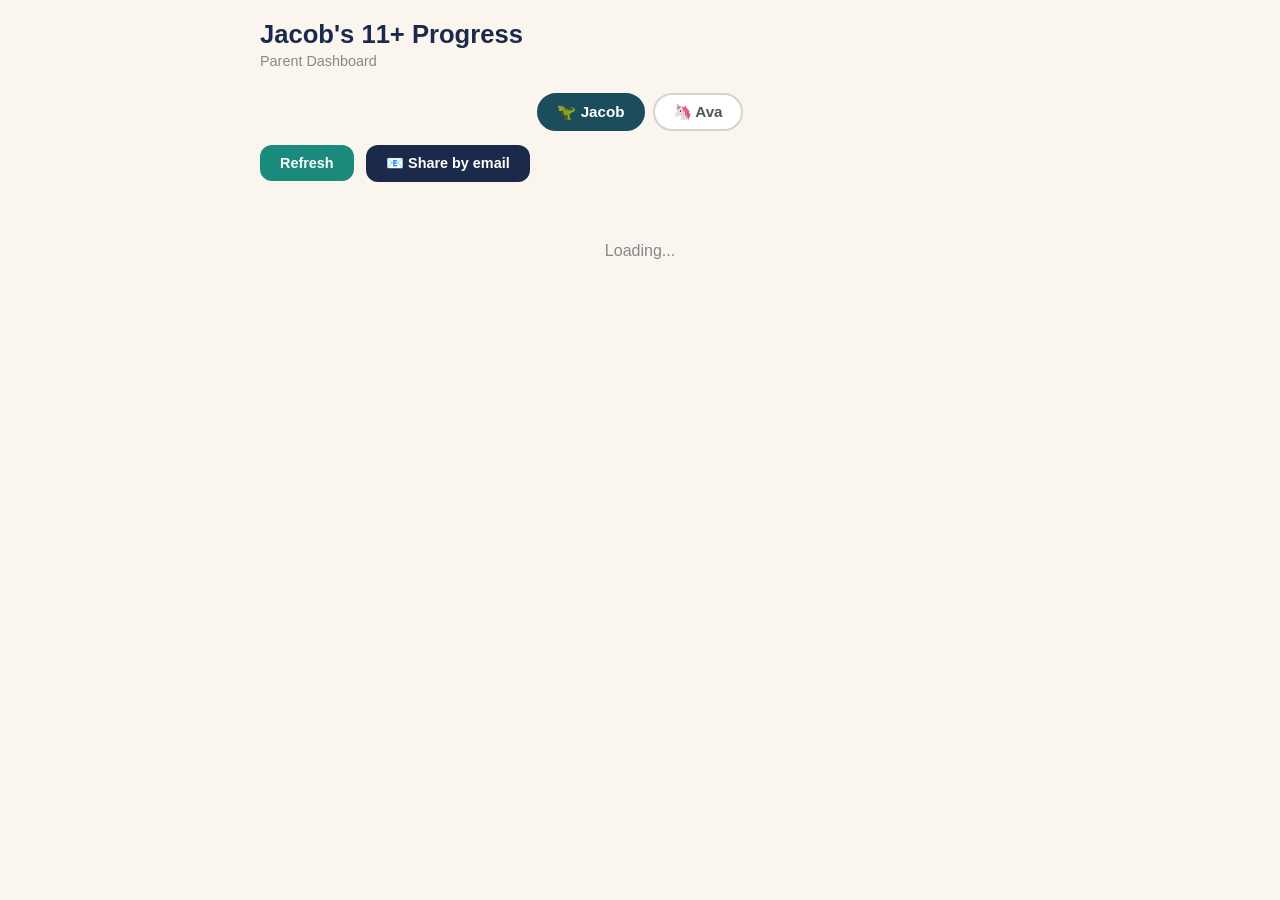
==== commit 8ab33302: "Guided daily tasks, score clamp, dashboard detail + email share - Home "Today's tasks": 3 set tasks/" ====
--- a/dashboard.html
+++ b/dashboard.html
@@ -297,6 +297,7 @@
     <button id="tab-ava" class="child-tab" onclick="setChild('ava')">🦄 Ava</button>
   </div>
   <button class="refresh-btn" onclick="loadDashboard()">Refresh</button>
+  <button class="refresh-btn" style="background:var(--navy);margin-left:8px;" onclick="shareByEmail()">📧 Share by email</button>
   <div id="dashboard"><p class="loading">Loading...</p></div>
 
   <script type="module">
@@ -328,7 +329,18 @@
     }
 
     function pct(correct, total) {
-      return total > 0 ? Math.round((correct / total) * 100) : 0;
+      if (!(total > 0)) return 0;
+      const c = Math.max(0, Math.min(correct, total)); // never above 100%
+      return Math.round((c / total) * 100);
+    }
+    // "2d-shapes-properties" -> "2d shapes properties"
+    function prettySub(s) {
+      if (!s) return '';
+      return String(s).replace(/[-_]/g, ' ').replace(/\b\w/g, (m) => m.toUpperCase());
+    }
+    function safeScore(correct, total) {
+      const c = Math.max(0, Math.min(correct, total));
+      return `${c}/${total}`;
     }
 
     function accClass(p) {
@@ -361,12 +373,12 @@
 
     // Concrete "what to do next" advice shown when a section is weak.
     const SECTION_ADVICE = {
-      vocabulary: 'Learn 5 new words a day from his reading book. Ask him to use each in his own sentence, not just recall the meaning.',
-      inference: 'Read the passage with him twice before he answers. Ask "which words in the text tell you that?" so he points to evidence rather than guessing.',
-      comprehension: 'Slow him down: read the question first, then hunt the passage for the answer. Underline the line that proves it.',
-      spelling: 'Use Look-Cover-Write-Check on the words he misses. Practise the same 5 words across the week until they stick.',
-      punctuation: 'Focus on one rule at a time (capital letters, full stops, then commas). Have him fix deliberately wrong sentences.',
-      'sentence-completion': 'Get him to read the whole sentence and try each option aloud. The right word should sound and make sense.',
+      vocabulary: 'Learn 5 new words a day from their reading book. Ask them to use each in their own sentence, not just recall the meaning.',
+      inference: 'Read the passage with them twice before they answer. Ask "which words in the text tell you that?" so they point to evidence rather than guessing.',
+      comprehension: 'Slow them down: read the question first, then hunt the passage for the answer. Underline the line that proves it.',
+      spelling: 'Use Look-Cover-Write-Check on the words they miss. Practise the same 5 words across the week until they stick.',
+      punctuation: 'Focus on one rule at a time (capital letters, full stops, then commas). Have them fix deliberately wrong sentences.',
+      'sentence-completion': 'Get them to read the whole sentence and try each option aloud. The right word should sound and make sense.',
       'verbal-reasoning': 'These are puzzles with rules. Practise little and often, 10 minutes daily beats one long session.',
       'word-skills': 'Build word power: 10 minutes of synonyms, antonyms or word classes a day. Talk about new words and use them at home.',
       maths: 'Pin down which topic is slipping (times tables, fractions, word problems) and drill just that. Speed comes after accuracy.',
@@ -396,12 +408,12 @@
       for (const d of details) { const t = classifyWrong(d); (byType[t] = byType[t] || []).push(d); }
       const order = ['vocab', 'phrase', 'inference', 'truefalse', 'wordclass', 'retrieval'];
       const builders = {
-        vocab: (ex, n) => { const w = quotedBit(ex.q) || 'a word'; return `Vocabulary in context${n>1?` (${n} of these)`:''}: for <strong>${w}</strong> he chose "${ex.given}" but it means "${ex.correct}". Cover the options and ask him to reread the sentence and put the word's meaning in his own words first. Then a few minutes on Word Skills &rsaquo; Synonyms.`; },
-        phrase: (ex) => { const w = quotedBit(ex.q) || 'the phrase'; return `Figurative language: <strong>${w}</strong> is not literal. He answered "${ex.given}"; it really means "${ex.correct}". Ask him "what picture is the writer painting here?" and collect a few sayings to chat through at tea.`; },
-        inference: (ex) => `Inference (the answer is not stated outright): he went with "${ex.given}". Ask him "which exact words in the text make that true?" so he points to evidence instead of guessing.`,
-        truefalse: (ex) => `True or false traps: he picked "${ex.given}", which the passage actually contradicts. Get him to find the one line that proves or disproves EACH option before he chooses.`,
+        vocab: (ex, n) => { const w = quotedBit(ex.q) || 'a word'; return `Vocabulary in context${n>1?` (${n} of these)`:''}: for <strong>${w}</strong> they chose "${ex.given}" but it means "${ex.correct}". Cover the options and ask them to reread the sentence and put the word's meaning in their own words first. Then a few minutes on Word Skills &rsaquo; Synonyms.`; },
+        phrase: (ex) => { const w = quotedBit(ex.q) || 'the phrase'; return `Figurative language: <strong>${w}</strong> is not literal. They answered "${ex.given}"; it really means "${ex.correct}". Ask them "what picture is the writer painting here?" and collect a few sayings to chat through at tea.`; },
+        inference: (ex) => `Inference (the answer is not stated outright): they went with "${ex.given}". Ask them "which exact words in the text make that true?" so they point to evidence instead of guessing.`,
+        truefalse: (ex) => `True or false traps: they picked "${ex.given}", which the passage actually contradicts. Get them to find the one line that proves or disproves EACH option before they choose.`,
         wordclass: (ex) => `Word types: the answer was <strong>${ex.correct}</strong>, not "${ex.given}". Quick daily game: point at words in any sentence and name noun, verb, adjective or adverb. Back it with Word Skills &rsaquo; Word Classes.`,
-        retrieval: (ex) => `Finding facts: this answer was right there in the text. Get him to scan for the key word from the question, then read the whole sentence around it before answering.`
+        retrieval: (ex) => `Finding facts: this answer was right there in the text. Get them to scan for the key word from the question, then read the whole sentence around it before answering.`
       };
       const present = order.filter(t => byType[t]);
       return present.slice(0, 2).map(t => builders[t](byType[t][0], byType[t].length));
@@ -416,10 +428,10 @@
     }
     function glMessage(days) {
       if (days <= 0) return 'Good luck Jacob!';
-      if (days < 50) return "Nearly there \u2014 he's got this!";
-      if (days < 100) return 'Getting closer \u2014 stay focused!';
-      if (days < 150) return "He's doing great \u2014 keep going!";
-      return 'Plenty of time \u2014 keep building!';
+      if (days < 50) return "Nearly there, they have got this!";
+      if (days < 100) return 'Getting closer, stay focused!';
+      if (days < 150) return "He's doing great, keep going!";
+      return 'Plenty of time, keep building!';
     }
 
     // Weekly plan (mirrors ui.js)
@@ -463,13 +475,17 @@
       const el = document.getElementById('dashboard');
       el.innerHTML = '<p class="loading">Loading...</p>';
 
-      const [stats, quizzes, activity] = await Promise.all([
+      const [stats, quizzes, activity, stories] = await Promise.all([
         get('j11_player_stats', { player_id: `eq.${PID}`, select: '*' }),
         get('j11_quiz_results', { player_id: `eq.${PID}`, select: '*', order: 'completed_at.desc', limit: '100' }),
-        get('j11_daily_activity', { player_id: `eq.${PID}`, select: '*', order: 'date.desc', limit: '14' })
+        get('j11_daily_activity', { player_id: `eq.${PID}`, select: '*', order: 'date.desc', limit: '14' }),
+        get('j11_writing', { player_id: `eq.${PID}`, select: 'title,word_count,created_at', order: 'created_at.desc', limit: '20' })
       ]);
 
       const s = stats[0] || { total_xp: 0, level: 1, current_streak: 0, best_streak: 0 };
+
+      // Keep the latest data so the "Share by email" button can summarise it.
+      window.__dashData = { name: NAME, quizzes, stories: stories || [], stats: s };
 
       // Aggregate per section
       const sections = {};
@@ -486,7 +502,7 @@
       const todayCount = quizzes.filter(q => (q.completed_at || '').slice(0, 10) === todayStr).length;
       let bannerHtml = '';
       if (todayCount > 0) {
-        bannerHtml = `<div class="status-banner done">✅ Practised today &mdash; ${todayCount} quiz${todayCount === 1 ? '' : 'zes'} done
+        bannerHtml = `<div class="status-banner done">✅ Practised today, ${todayCount} quiz${todayCount === 1 ? '' : 'zes'} done
           <span class="sub">Last activity ${lastQuizTime ? fmtTime(lastQuizTime) : ''}</span></div>`;
       } else if (lastQuizTime) {
         const daysAgo = Math.floor((new Date(todayStr) - new Date(lastQuizTime.slice(0, 10))) / 86400000);
@@ -509,6 +525,48 @@
           <div class="days-label">${glLabel}</div>
           <div class="days-msg">${glMsg}</div>
         </div>`;
+
+      // ── What they did today: the exact activities, named, with scores ──
+      const todayQ = quizzes.filter(q => (q.completed_at || '').slice(0, 10) === todayStr);
+      const todayStories = (stories || []).filter(w => (w.created_at || '').slice(0, 10) === todayStr);
+      html += `<div class="card"><h2>What ${NAME} did today</h2>`;
+      if (!todayQ.length && !todayStories.length) {
+        html += `<p class="help-none" style="color:#888;">Nothing logged yet today.</p>`;
+      } else {
+        for (const q of todayQ) {
+          const nm = SECTION_NAMES[q.section] || q.section;
+          const sub = q.sub_section ? ' &middot; ' + prettySub(q.sub_section) : '';
+          const p = pct(q.correct, q.total);
+          html += `<div class="recent-quiz">
+            <span class="quiz-section">${nm}<span style="font-weight:400;color:#888;text-transform:none;">${sub}</span></span>
+            <span class="quiz-score ${accClass(p)}">${safeScore(q.correct, q.total)} (${p}%)</span>
+            <span class="quiz-time">${fmtTime(q.completed_at)}</span>
+          </div>`;
+          // What they could not do: the exact questions missed, inline.
+          const det = Array.isArray(q.details) ? q.details : [];
+          if (det.length) {
+            html += `<div style="padding:2px 0 12px 4px;">`;
+            for (const d of det) {
+              html += `<div style="font-size:0.8rem;color:#555;padding:4px 0;border-bottom:1px dashed var(--cream2);">
+                <span style="color:var(--coral);font-weight:800;">✗</span> ${(d.q || '').replace(/</g,'&lt;')}
+                <div style="color:#888;margin-top:2px;">they put "${(d.given||'').replace(/</g,'&lt;')}", answer was "${(d.correct||'').replace(/</g,'&lt;')}"</div>
+              </div>`;
+            }
+            html += `</div>`;
+          } else if (p === 100) {
+            html += `<div style="font-size:0.78rem;color:var(--forest);padding:0 0 10px 4px;">✓ All correct, nothing missed.</div>`;
+          }
+        }
+        for (const w of todayStories) {
+          html += `<div class="recent-quiz">
+            <span class="quiz-section">✍️ Writing<span style="font-weight:400;color:#888;text-transform:none;"> &middot; ${w.title ? String(w.title).replace(/</g,'&lt;') : 'Story'}</span></span>
+            <span class="quiz-score high">${w.word_count || 0} words</span>
+            <span class="quiz-time">${fmtTime(w.created_at)}</span>
+          </div>`;
+        }
+        html += `<p class="report-tip" style="margin-top:10px;">Above shows exactly what they got wrong today. Story feedback and how-to-help tips come in the 7pm digest.</p>`;
+      }
+      html += `</div>`;
 
       // Weekly Study Plan
       const weekIdx = getCurrentWeekIndex();
@@ -599,14 +657,14 @@
       // Plain-English summary line
       let summary;
       if (quizzes.length === 0) {
-        summary = 'No practice recorded yet. Once Jacob completes a few tests, a full breakdown of his strengths and weak spots will appear here.';
+        summary = `No practice recorded yet. Once ${NAME} completes a few tests, a full breakdown of their strengths and weak spots will appear here.`;
       } else if (graded.length === 0) {
-        summary = 'He has made a start. A little more practice in each area and this report will show where he is strong and where to focus.';
+        summary = `${NAME} has made a start. A little more practice in each area and this report will show where they are strong and where to focus.`;
       } else {
         const sName = strengths.slice(0, 2).map(x => x.name).join(' and ');
         const wName = needsWork.length ? needsWork[0].name : (steady.length ? steady[0].name : '');
-        summary = (strengths.length ? `Jacob is doing well at ${sName}. ` : '') +
-                  (wName ? `The area to focus on next is <strong>${wName}</strong>.` : 'He is solid across everything he has practised so far.');
+        summary = (strengths.length ? `${NAME} is doing well at ${sName}. ` : '') +
+                  (wName ? `The area to focus on next is <strong>${wName}</strong>.` : `They are solid across everything they have practised so far.`);
       }
 
       html += `<div class="card report-card"><h2>Jacob's Report</h2>
@@ -623,7 +681,7 @@
         html += `</div>`;
       }
       if (needsWork.length) {
-        html += `<div class="report-block"><h3 class="report-h bad">🔴 Needs work &mdash; what to do next</h3>`;
+        html += `<div class="report-block"><h3 class="report-h bad">🔴 Needs work, what to do next</h3>`;
         for (const x of needsWork) {
           html += `<div class="report-advice">
             <div class="report-advice-head"><span class="report-name">${x.name}</span><span class="report-acc bad">${x.p}% (${x.correct}/${x.total})</span></div>
@@ -632,7 +690,7 @@
         }
         html += `</div>`;
       } else if (quizzes.length > 0 && graded.length > 0) {
-        html += `<p class="help-none">👍 Nothing below 60% right now &mdash; keep the practice ticking over.</p>`;
+        html += `<p class="help-none">👍 Nothing below 60% right now, keep the practice ticking over.</p>`;
       }
 
       if (weakSubs.length) {
@@ -648,14 +706,14 @@
         .slice(0, 6);
       if (recentWithDetail.length) {
         html += `<div class="card review-card"><h2>What Jacob got wrong (most recent)</h2>
-          <p class="report-summary">Tap through these with him. The answer he picked is in red, the right answer in green.</p>`;
+          <p class="report-summary">Tap through these together. The answer they picked is in red, the right answer in green.</p>`;
         for (const q of recentWithDetail) {
           const p = pct(q.correct, q.total);
           const nm = SECTION_NAMES[q.section] || q.section;
           const sub = q.sub_section ? ' &middot; ' + q.sub_section.replace(/-/g, ' ') : '';
           html += `<div class="rev-activity">
             <div class="rev-head"><span class="rev-title">${nm}${sub}</span>
-              <span class="rev-score ${accClass(p)}">${q.correct}/${q.total} (${p}%)</span>
+              <span class="rev-score ${accClass(p)}">${safeScore(q.correct, q.total)} (${p}%)</span>
               <span class="rev-time">${fmtTime(q.completed_at)}</span></div>`;
           for (const d of q.details) {
             html += `<div class="rev-q">
@@ -718,7 +776,7 @@
           const sub = q.sub_section ? ` (${q.sub_section})` : '';
           html += `<div class="recent-quiz">
             <span class="quiz-section">${SECTION_NAMES[q.section] || q.section}${sub}</span>
-            <span class="quiz-score ${accClass(p)}">${q.correct}/${q.total} (${p}%)</span>
+            <span class="quiz-score ${accClass(p)}">${safeScore(q.correct, q.total)} (${p}%)</span>
             <span class="quiz-time">${fmtTime(q.completed_at)}</span>
           </div>`;
         }
@@ -735,6 +793,50 @@
 
       el.innerHTML = html;
     }
+
+    // Build a plain-text summary of what the selected child has done, for sharing.
+    function buildShareText() {
+      const d = window.__dashData;
+      if (!d) return '';
+      const name = d.name;
+      const today = new Date().toISOString().slice(0, 10);
+      let rows = d.quizzes.filter(q => (q.completed_at || '').slice(0, 10) === today);
+      let stories = (d.stories || []).filter(w => (w.created_at || '').slice(0, 10) === today);
+      let scope = 'today';
+      // If nothing today, fall back to the most recent day with activity.
+      if (!rows.length && !stories.length && d.quizzes.length) {
+        const day = (d.quizzes[0].completed_at || '').slice(0, 10);
+        rows = d.quizzes.filter(q => (q.completed_at || '').slice(0, 10) === day);
+        stories = (d.stories || []).filter(w => (w.created_at || '').slice(0, 10) === day);
+        scope = 'on ' + fmtDate(day);
+      }
+      const lines = [`${name}'s 11+ practice ${scope}:`, ''];
+      if (!rows.length && !stories.length) {
+        lines.push('No practice recorded yet.');
+      }
+      for (const q of rows) {
+        const nm = SECTION_NAMES[q.section] || q.section;
+        const sub = q.sub_section ? ' - ' + prettySub(q.sub_section) : '';
+        lines.push(`${nm}${sub}: ${safeScore(q.correct, q.total)} (${pct(q.correct, q.total)}%)`);
+        for (const dt of (Array.isArray(q.details) ? q.details : [])) {
+          lines.push(`   got wrong: ${dt.q || ''} (put "${dt.given || ''}", answer "${dt.correct || ''}")`);
+        }
+      }
+      for (const w of stories) {
+        lines.push(`Writing: "${w.title || 'Story'}" (${w.word_count || 0} words)`);
+      }
+      lines.push('', 'Full detail: https://missn77.github.io/jacob-11plus-tutor/dashboard.html');
+      return lines.join('\n');
+    }
+
+    // Open a prefilled email DRAFT in the parent's mail app (nothing is sent).
+    window.shareByEmail = function () {
+      const d = window.__dashData;
+      if (!d) { console.warn('Dashboard still loading; try Share again in a moment.'); return; }
+      const subject = `${d.name}'s 11+ progress`;
+      const body = buildShareText();
+      window.location.href = `mailto:?subject=${encodeURIComponent(subject)}&body=${encodeURIComponent(body)}`;
+    };
 
     window.loadDashboard = loadDashboard;
     loadDashboard();
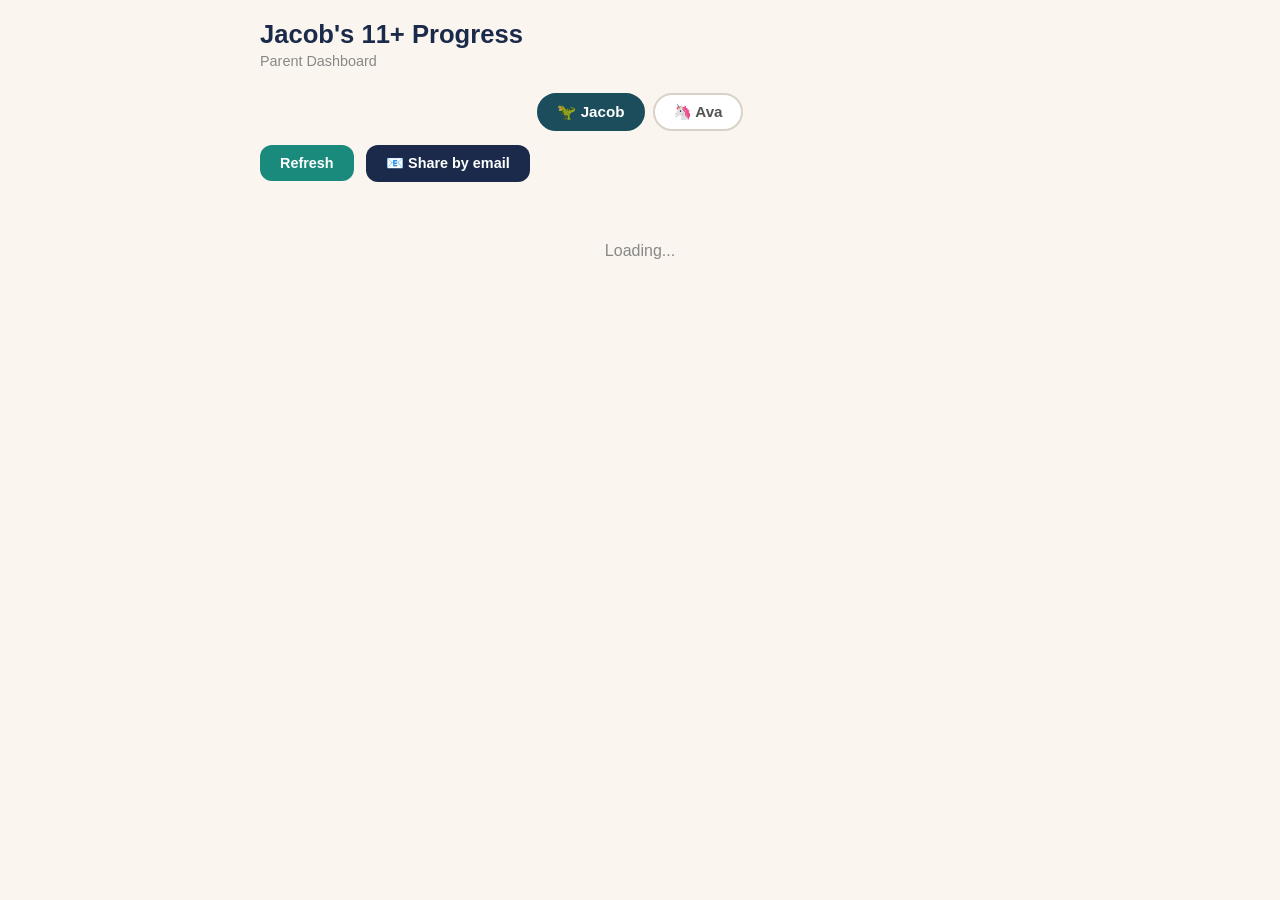
==== commit e8f93b56: "Dashboard: show Star Academy activity on Ava's tab Ava does nearly all her work in the Star Academy " ====
--- a/dashboard.html
+++ b/dashboard.html
@@ -303,9 +303,22 @@
   <script type="module">
     const URL = 'https://pimhwskthibxkpfjlkfu.supabase.co';
     const KEY = 'eyJhbGciOiJIUzI1NiIsInR5cCI6IkpXVCJ9.eyJpc3MiOiJzdXBhYmFzZSIsInJlZiI6InBpbWh3c2t0aGlieGtwZmpsa2Z1Iiwicm9sZSI6ImFub24iLCJpYXQiOjE3ODE2NDEzNjksImV4cCI6MjA5NzIxNzM2OX0.urlGrk-K0o7H3Us3sOizvZ4-S8SAB2uULHAGGYro4RY';
+    // `star` is the child_name used by the Star Academy app, which writes to a
+    // different table. Ava does almost all her work there, so without this her
+    // tab looked empty.
     const CHILDREN = {
       jacob: { name: 'Jacob', pid: 'ff567baf-d27e-43b7-94f2-90dbe19fd031' },
-      ava:   { name: 'Ava',   pid: '0e2b2a6a-f39d-416e-adb4-c62a4251a702' }
+      ava:   { name: 'Ava',   pid: '0e2b2a6a-f39d-416e-adb4-c62a4251a702', star: 'Ava' }
+    };
+
+    // Star Academy activity types, in the child's own words.
+    const STAR_LABELS = {
+      quests: 'Quests', match: 'Matching', stories: 'Reading', odd: 'Odd One Out',
+      history: 'History', maths: 'Maths', spelling: 'Spelling', science: 'Science',
+      times: 'Times Tables', english: 'English', short: 'Short Answer',
+      language: 'Languages', grammar: 'Grammar', prep: '11+ Prep',
+      geography: 'Geography', world: 'World Knowledge', re: 'RE', speed: 'Speed Test',
+      general: 'General'
     };
     let CHILD = 'jacob';
     let PID = CHILDREN[CHILD].pid;
@@ -370,6 +383,18 @@
       writing: 'Writing',
       collocations: 'Collocations'
     };
+
+
+    // A section id may come from either app. "star:odd" is Star Academy.
+    function sectionName(id) {
+      if (!id) return '';
+      if (String(id).startsWith('star:')) {
+        const t = String(id).slice(5);
+        return (STAR_LABELS[t] || prettySub(t)) + ' \u00b7 Star Academy';
+      }
+      return (SECTION_NAMES[id] || id) + (HAS_STAR ? ' \u00b7 11+ app' : '');
+    }
+    let HAS_STAR = false;
 
     // Concrete "what to do next" advice shown when a section is weak.
     const SECTION_ADVICE = {
@@ -475,12 +500,35 @@
       const el = document.getElementById('dashboard');
       el.innerHTML = '<p class="loading">Loading...</p>';
 
-      const [stats, quizzes, activity, stories] = await Promise.all([
+      const starName = CHILDREN[CHILD].star;
+      const [stats, tutorQuizzes, activity, stories, starRows, starStats] = await Promise.all([
         get('j11_player_stats', { player_id: `eq.${PID}`, select: '*' }),
         get('j11_quiz_results', { player_id: `eq.${PID}`, select: '*', order: 'completed_at.desc', limit: '100' }),
         get('j11_daily_activity', { player_id: `eq.${PID}`, select: '*', order: 'date.desc', limit: '14' }),
-        get('j11_writing', { player_id: `eq.${PID}`, select: 'title,word_count,created_at', order: 'created_at.desc', limit: '20' })
+        get('j11_writing', { player_id: `eq.${PID}`, select: 'title,word_count,created_at', order: 'created_at.desc', limit: '20' }),
+        starName
+          ? get('star_activity', { child_name: `eq.${starName}`, select: '*', order: 'completed_at.desc', limit: '500' })
+          : Promise.resolve([]),
+        starName
+          ? get('star_stats', { child_name: `eq.${starName}`, select: '*' })
+          : Promise.resolve([])
       ]);
+
+      // Star Academy rows are reshaped to look like an 11+ quiz result, so every
+      // card below (today, weekly dots, section accuracy, the report) counts both
+      // apps without knowing there are two.
+      const starQuizzes = (starRows || []).map((r) => ({
+        section: `star:${r.activity_type}`,
+        sub_section: r.activity_name || '',
+        correct: r.score,
+        total: r.total,
+        completed_at: r.completed_at,
+        details: null,
+        app: 'star'
+      }));
+      HAS_STAR = starQuizzes.length > 0 && tutorQuizzes.length > 0;
+      const quizzes = [...tutorQuizzes, ...starQuizzes]
+        .sort((a, b) => String(b.completed_at).localeCompare(String(a.completed_at)));
 
       const s = stats[0] || { total_xp: 0, level: 1, current_streak: 0, best_streak: 0 };
 
@@ -534,7 +582,7 @@
         html += `<p class="help-none" style="color:#888;">Nothing logged yet today.</p>`;
       } else {
         for (const q of todayQ) {
-          const nm = SECTION_NAMES[q.section] || q.section;
+          const nm = sectionName(q.section);
           const sub = q.sub_section ? ' &middot; ' + prettySub(q.sub_section) : '';
           const p = pct(q.correct, q.total);
           html += `<div class="recent-quiz">
@@ -591,7 +639,7 @@
       html += `<div class="card weekly-plan-card"><h2>This Week's Plan (Week ${weekIdx + 1} of 24)</h2>`;
       html += `<div class="weekly-focus-row">`;
       for (const secId of plan.sections) {
-        const name = SECTION_NAMES[secId] || secId;
+        const name = sectionName(secId);
         const target = plan.targets[secId] || '';
         const hasDone = (sectionQuizCounts[secId] || 0) > 0;
         const cls = hasDone ? 'met' : 'not-met';
@@ -632,10 +680,69 @@
           <div class="stat-box"><div class="value">${quizzes.length}</div><div class="label">Quizzes Done</div></div>
         </div>`;
 
+      // ── Star Academy, for the children who use it ──
+      if (starName) {
+        const ss = (starStats || [])[0] || {};
+        const starQ = starQuizzes.reduce((a, q) => a + (q.total || 0), 0);
+        const starC = starQuizzes.reduce((a, q) => a + Math.min(q.correct || 0, q.total || 0), 0);
+        const starLast = starQuizzes.length ? starQuizzes[0].completed_at : null;
+        html += `<div class="card"><h2>⭐ Star Academy</h2>`;
+        if (!starQuizzes.length) {
+          html += `<p class="help-none" style="color:#888;">Nothing recorded in Star Academy yet.</p>`;
+        } else {
+          html += `
+            <div class="stats-row" style="margin-bottom:12px;">
+              <div class="stat-box"><div class="value">${ss.total_gems ?? '-'}</div><div class="label">Gems</div></div>
+              <div class="stat-box"><div class="value">${starQuizzes.length}</div><div class="label">Activities</div></div>
+              <div class="stat-box"><div class="value">${starQ}</div><div class="label">Questions</div></div>
+              <div class="stat-box"><div class="value">${pct(starC, starQ)}%</div><div class="label">Correct</div></div>
+            </div>`;
+
+          // Accuracy per activity type, weakest first, so the useful bit is on top.
+          const byType = {};
+          for (const q of starQuizzes) {
+            const t = q.section.slice(5);
+            byType[t] = byType[t] || { correct: 0, total: 0, count: 0 };
+            byType[t].correct += Math.min(q.correct || 0, q.total || 0);
+            byType[t].total += q.total || 0;
+            byType[t].count += 1;
+          }
+          const typeRows = Object.entries(byType)
+            .map(([t, v]) => ({ t, ...v, p: pct(v.correct, v.total) }))
+            .filter((x) => x.total > 0)
+            .sort((a, b) => a.p - b.p);
+          html += `<div class="section-grid">`;
+          for (const r of typeRows) {
+            html += `<div class="section-card">
+              <div class="name">${STAR_LABELS[r.t] || prettySub(r.t)}</div>
+              <div class="detail">${r.count} time${r.count === 1 ? '' : 's'} &middot; ${r.correct}/${r.total}</div>
+              <div class="accuracy ${accClass(r.p)}">${r.p}%</div>
+              <div class="progress-bar"><div class="progress-fill" style="width:${r.p}%"></div></div>
+            </div>`;
+          }
+          html += `</div>`;
+          html += `<p class="report-tip" style="margin-top:10px;">Last Star Academy activity
+            ${starLast ? fmtTime(starLast) : 'unknown'}. These are counted in the cards above too.</p>`;
+
+          // Some Star Academy rows arrive with a score higher than the number of
+          // questions. They are clamped to 100% here, so those percentages read
+          // higher than they really are. Say so rather than hide it.
+          const dodgy = (starRows || []).filter((r) => (r.score || 0) > (r.total || 0));
+          if (dodgy.length) {
+            html += `<p class="report-tip" style="color:#b5402f;">Note: ${dodgy.length}
+              Star Academy result${dodgy.length === 1 ? '' : 's'} came in with a score higher
+              than the number of questions, so ${dodgy.length === 1 ? 'that one is' : 'those are'}
+              capped at 100% here. That is a scoring bug in the Star Academy app. Where it happened
+              the percentage above flatters them.</p>`;
+          }
+        }
+        html += `</div>`;
+      }
+
       // ── Jacob's Report: strengths, weaknesses, what to do next ──
       // Classify every practised section by accuracy (needs a meaningful sample).
       const graded = Object.entries(sections)
-        .map(([id, sec]) => ({ id, name: SECTION_NAMES[id] || id, p: pct(sec.correct, sec.total), correct: sec.correct, total: sec.total, count: sec.count }))
+        .map(([id, sec]) => ({ id, name: sectionName(id), p: pct(sec.correct, sec.total), correct: sec.correct, total: sec.total, count: sec.count }))
         .filter(x => x.total >= 5);
       const strengths = graded.filter(x => x.p >= 80).sort((a, b) => b.p - a.p);
       const steady = graded.filter(x => x.p >= 60 && x.p < 80).sort((a, b) => a.p - b.p);
@@ -650,7 +757,7 @@
         subs[k].correct += q.correct; subs[k].total += q.total;
       }
       const weakSubs = Object.values(subs)
-        .map(x => ({ ...x, p: pct(x.correct, x.total), name: SECTION_NAMES[x.section] || x.section }))
+        .map(x => ({ ...x, p: pct(x.correct, x.total), name: sectionName(x.section) }))
         .filter(x => x.total >= 5 && x.p < 60)
         .sort((a, b) => a.p - b.p).slice(0, 6);
 
@@ -709,7 +816,7 @@
           <p class="report-summary">Tap through these together. The answer they picked is in red, the right answer in green.</p>`;
         for (const q of recentWithDetail) {
           const p = pct(q.correct, q.total);
-          const nm = SECTION_NAMES[q.section] || q.section;
+          const nm = sectionName(q.section);
           const sub = q.sub_section ? ' &middot; ' + q.sub_section.replace(/-/g, ' ') : '';
           html += `<div class="rev-activity">
             <div class="rev-head"><span class="rev-title">${nm}${sub}</span>
@@ -775,7 +882,7 @@
           const p = pct(q.correct, q.total);
           const sub = q.sub_section ? ` (${q.sub_section})` : '';
           html += `<div class="recent-quiz">
-            <span class="quiz-section">${SECTION_NAMES[q.section] || q.section}${sub}</span>
+            <span class="quiz-section">${sectionName(q.section)}${sub}</span>
             <span class="quiz-score ${accClass(p)}">${safeScore(q.correct, q.total)} (${p}%)</span>
             <span class="quiz-time">${fmtTime(q.completed_at)}</span>
           </div>`;
@@ -815,7 +922,7 @@
         lines.push('No practice recorded yet.');
       }
       for (const q of rows) {
-        const nm = SECTION_NAMES[q.section] || q.section;
+        const nm = sectionName(q.section);
         const sub = q.sub_section ? ' - ' + prettySub(q.sub_section) : '';
         lines.push(`${nm}${sub}: ${safeScore(q.correct, q.total)} (${pct(q.correct, q.total)}%)`);
         for (const dt of (Array.isArray(q.details) ? q.details : [])) {
